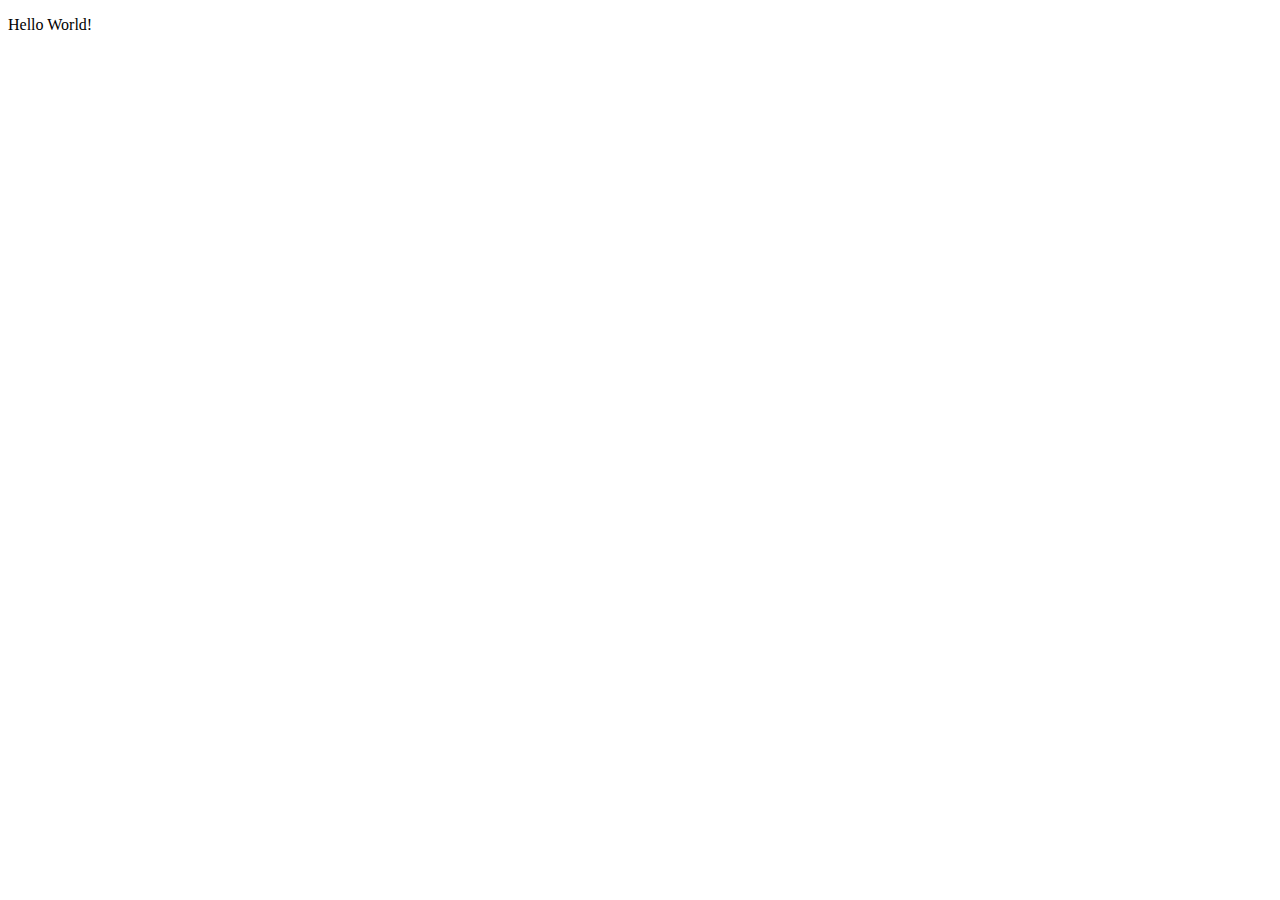
==== index.html @ d3ede8a0 "initial commit" ====
<!DOCTYPE html>
<html lang="en">

<head>
  <meta charset="UTF-8">
  <title>Fork Me! FCC: Test Suite Template</title>
  <link rel="stylesheet" href="css/style.css">
</head>

<body>

  <p>Hello World!</p>
  <script src="https://cdn.freecodecamp.org/testable-projects-fcc/v1/bundle.js"></script>

  <!--

    Hello Camper!

    For now, the test suite only works in Chrome!
    Please read the README below in the JS Editor before beginning.
    Feel free to delete this message once you have read it.
    Good luck and Happy Coding!

    - The freeCodeCamp Team

    -->
  <script src="js/index.js"></script>
</body>

</html>
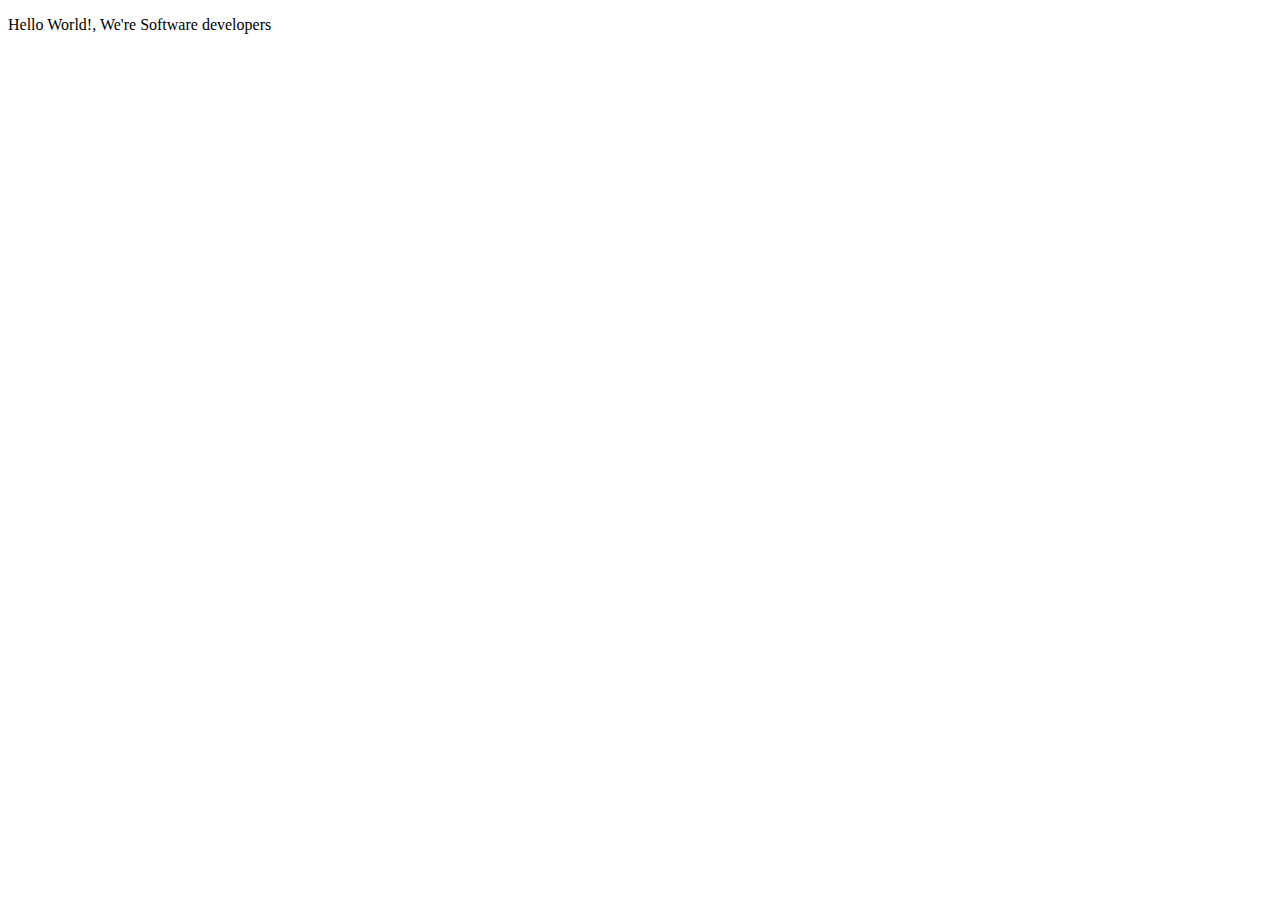
==== commit 7f8b0278: "Added software developers text" ====
--- a/index.html
+++ b/index.html
@@ -9,7 +9,7 @@
 
 <body>
 
-  <p>Hello World!</p>
+  <p>Hello World!, We're Software developers</p>
   <script src="https://cdn.freecodecamp.org/testable-projects-fcc/v1/bundle.js"></script>
 
   <!--
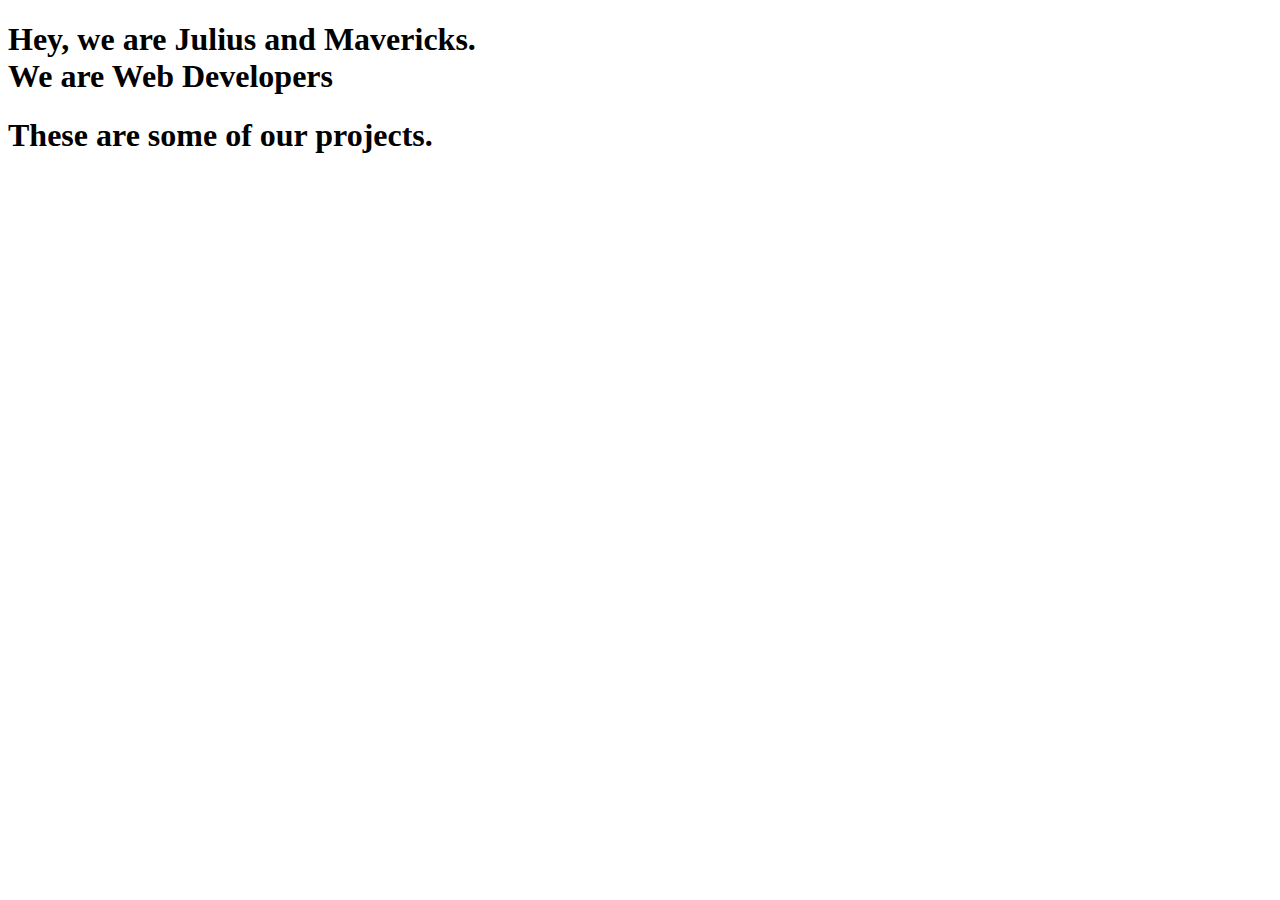
==== commit 2b2772d4: "added userstory1to3" ====
--- a/index.html
+++ b/index.html
@@ -8,8 +8,14 @@
 </head>
 
 <body>
+  <main id="welcome-section">
+    <h1><strong>Hey, we are Julius and Mavericks.<br>
+    We are Web Developers</strong></h1>
+  </main>
 
-  <p>Hello World!, We're Software developers</p>
+  <section id="projects">
+    <h1 id="project-title">These are some of our projects.</h1>
+  </section>
   <script src="https://cdn.freecodecamp.org/testable-projects-fcc/v1/bundle.js"></script>
 
   <!--
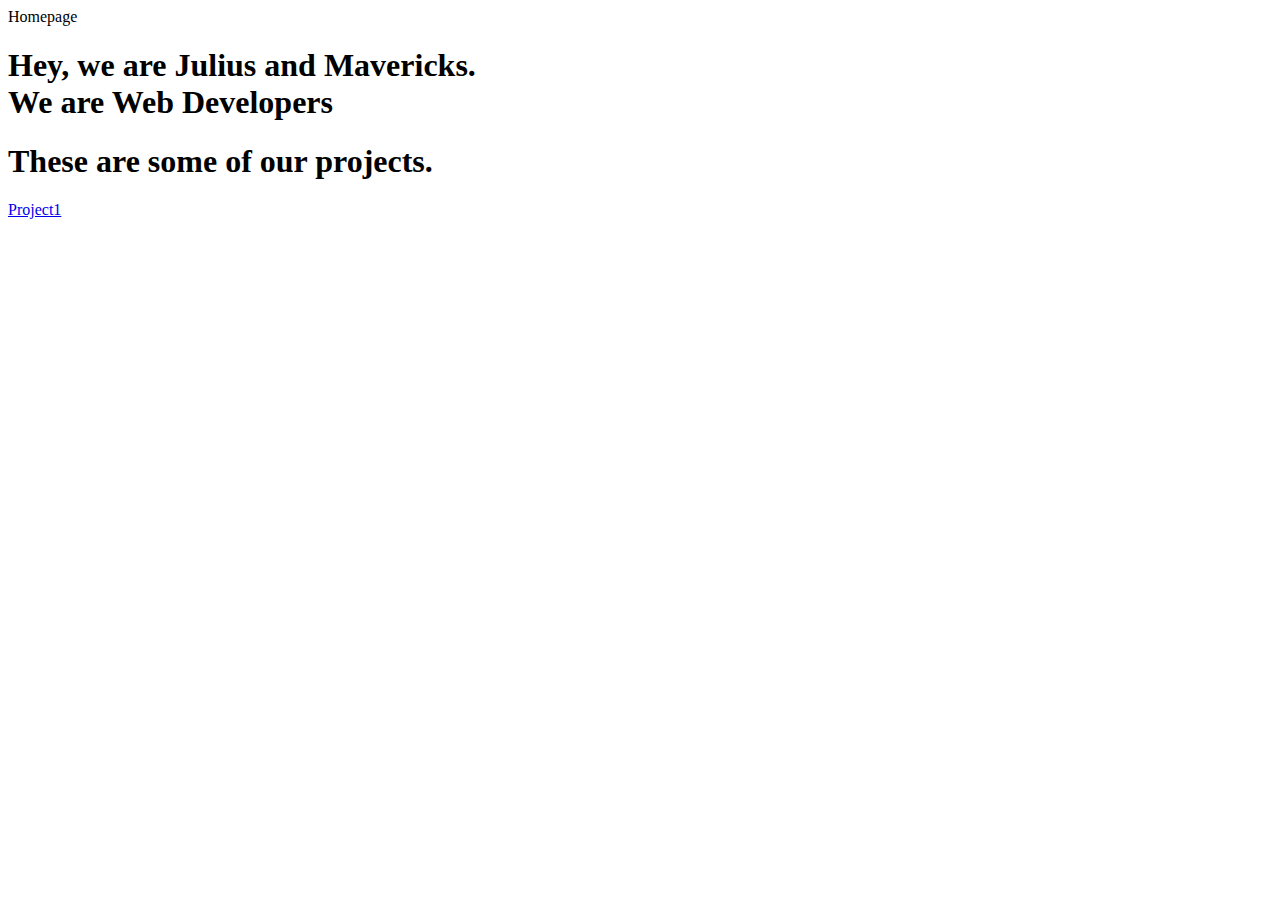
==== commit 1aa6f95a: "added project links and navbar" ====
--- a/index.html
+++ b/index.html
@@ -8,6 +8,7 @@
 </head>
 
 <body>
+  <nav id="navbar">Homepage</nav>
   <main id="welcome-section">
     <h1><strong>Hey, we are Julius and Mavericks.<br>
     We are Web Developers</strong></h1>
@@ -15,6 +16,7 @@
 
   <section id="projects">
     <h1 id="project-title">These are some of our projects.</h1>
+    <a href="./projects/project1.html">Project1</a>
   </section>
   <script src="https://cdn.freecodecamp.org/testable-projects-fcc/v1/bundle.js"></script>
 
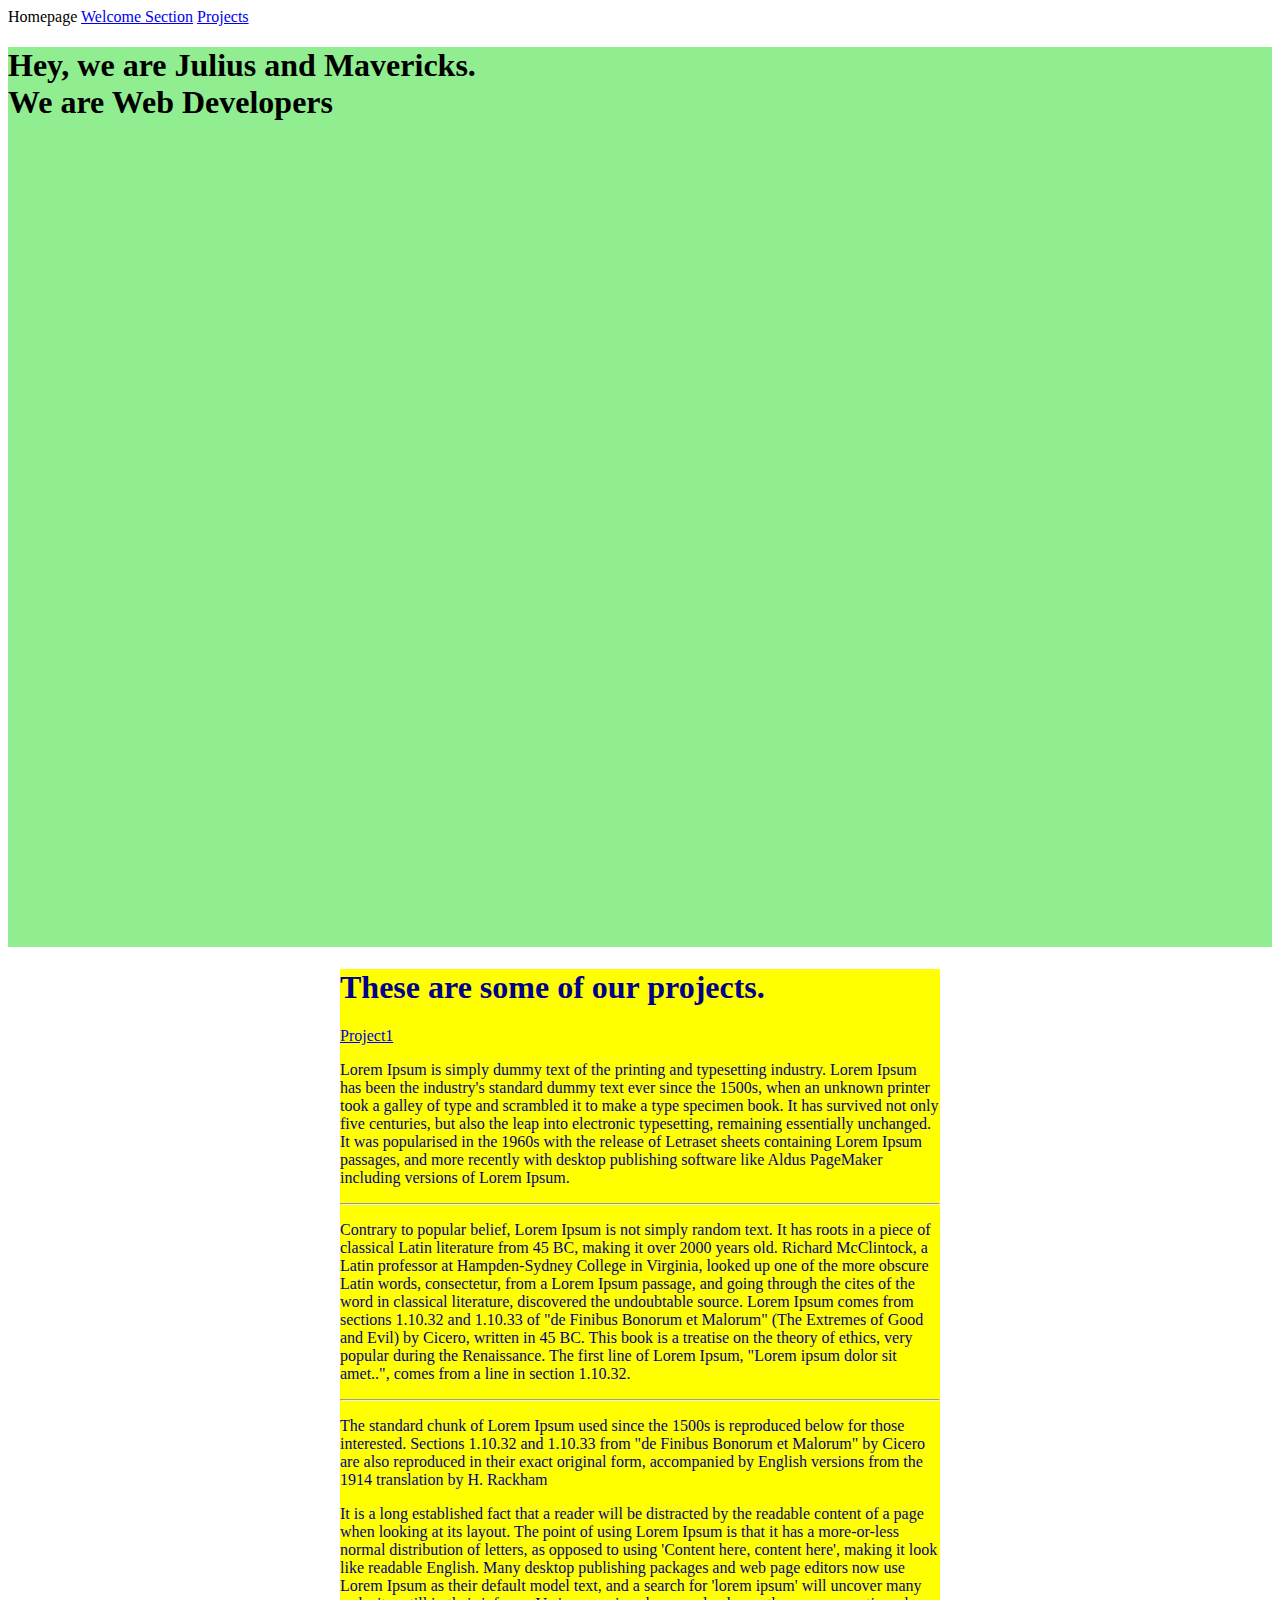
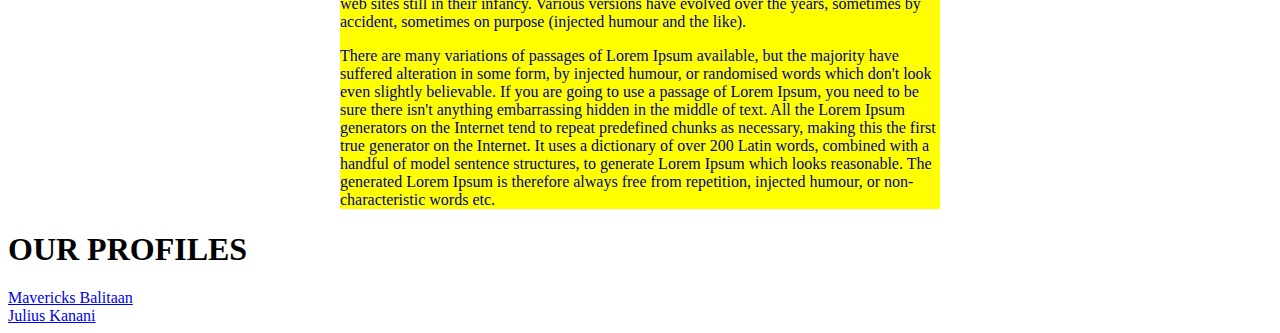
==== commit 747fd733: "added some styling and userstories" ====
--- a/index.html
+++ b/index.html
@@ -3,22 +3,92 @@
 
 <head>
   <meta charset="UTF-8">
-  <title>Fork Me! FCC: Test Suite Template</title>
+  <title>Julius - Mavericks Personal Portfolio</title>
   <link rel="stylesheet" href="css/style.css">
 </head>
 
 <body>
-  <nav id="navbar">Homepage</nav>
+  <nav id="navbar">Homepage
+    <a href="#welcome-section">Welcome Section</a>
+    <a href="#projects">Projects</a>
+  </nav>
   <main id="welcome-section">
     <h1><strong>Hey, we are Julius and Mavericks.<br>
-    We are Web Developers</strong></h1>
+        We are Web Developers</strong></h1>
   </main>
 
-  <section id="projects">
-    <h1 id="project-title">These are some of our projects.</h1>
-    <a href="./projects/project1.html">Project1</a>
+  <div class="container">
+    <section id="projects">
+      <h1 class="project-tile">These are some of our projects.</h1>
+      <a href="./projects/project1.html">Project1</a>
+
+      <p>
+        Lorem Ipsum is simply dummy text of the printing and typesetting industry. Lorem Ipsum has been the industry's
+        standard dummy text ever since the 1500s, when an unknown printer took a galley of type and scrambled it to make
+        a
+        type
+        specimen book. It has survived not only five centuries, but also the leap into electronic typesetting, remaining
+        essentially unchanged. It was popularised in the 1960s with the release of Letraset sheets containing Lorem
+        Ipsum
+        passages,
+        and more recently with desktop publishing software like Aldus PageMaker including versions of Lorem Ipsum.
+      </p>
+
+      <hr>
+      <p>
+        Contrary to popular belief, Lorem Ipsum is not simply random text. It has roots in a piece of classical Latin
+        literature from 45 BC, making it over 2000 years old. Richard McClintock, a Latin professor at Hampden-Sydney
+        College in
+        Virginia, looked up one of the more obscure Latin words, consectetur, from a Lorem Ipsum passage, and going
+        through the
+        cites of the word in classical literature, discovered the undoubtable source. Lorem Ipsum comes from sections
+        1.10.32 and
+        1.10.33 of "de Finibus Bonorum et Malorum" (The Extremes of Good and Evil) by Cicero, written in 45 BC. This
+        book
+        is a
+        treatise on the theory of ethics, very popular during the Renaissance. The first line of Lorem Ipsum, "Lorem
+        ipsum
+        dolor
+        sit amet..", comes from a line in section 1.10.32.
+      </p>
+
+      <hr>
+      <p>
+        The standard chunk of Lorem Ipsum used since the 1500s is reproduced below for those interested. Sections
+        1.10.32
+        and 1.10.33 from "de Finibus Bonorum et Malorum" by Cicero are also reproduced in their exact original form,
+        accompanied by English versions from the 1914 translation by H. Rackham
+      </p>
+
+      <p>
+        It is a long established fact that a reader will be distracted by the readable content of a page when looking at
+        its layout. The point of using Lorem Ipsum is that it has a more-or-less normal distribution of letters, as opposed
+        to using 'Content here, content here', making it look like readable English. Many desktop publishing packages and web
+        page editors now use Lorem Ipsum as their default model text, and a search for 'lorem ipsum' will uncover many web
+        sites still in their infancy. Various versions have evolved over the years, sometimes by accident, sometimes on
+        purpose (injected humour and the like).
+      </p>
+
+      <p>
+        There are many variations of passages of Lorem Ipsum available, but the majority have suffered alteration in some form,
+        by injected humour, or randomised words which don't look even slightly believable. If you are going to use a passage of
+        Lorem Ipsum, you need to be sure there isn't anything embarrassing hidden in the middle of text. All the Lorem Ipsum
+        generators on the Internet tend to repeat predefined chunks as necessary, making this the first true generator on the
+        Internet. It uses a dictionary of over 200 Latin words, combined with a handful of model sentence structures, to
+        generate Lorem Ipsum which looks reasonable. The generated Lorem Ipsum is therefore always free from repetition,
+        injected humour, or non-characteristic words etc.
+      </p>
+    </section>
+
+  </div>
+  <script src="https://cdn.freecodecamp.org/testable-projects-fcc/v1/bundle.js"></script>
+
+  <section id="ourprofiles">
+    <h1><strong>OUR PROFILES</strong></h1>
+    <a id="profile-link" href="https://github.com/mavericks-db" target="_blank"> Mavericks Balitaan</a>
+    <br>
+    <a id="profile-link2" href="https://github.com/julius-kanani" target="_blank"> Julius Kanani</a>
   </section>
-  <script src="https://cdn.freecodecamp.org/testable-projects-fcc/v1/bundle.js"></script>
 
   <!--
 
--- a/css/style.css
+++ b/css/style.css
@@ -0,0 +1,46 @@
+/* body {
+    margin: 0 auto;
+    padding: 0;
+} */
+
+.navbar {
+    background-color: gray;
+    color: white;
+    position: top;
+    top: 0;
+}
+
+#welcome-section {
+    height: 100vh;
+}
+/* 
+@media screen (min-width: 500px) {
+        #welcome-section {
+            font-size: 80px;
+            color: aqua;
+        }
+    } */
+
+@media screen and (max-width: 480px) {
+  html {
+    font-size: 60%;
+  }
+}
+
+@media screen and (min-width: 480px) {
+  #welcome-section {
+    background-color: lightgreen;
+  }
+}
+
+.container {
+    background-color: yellow;
+    width: 600px;
+    margin: 0 auto;
+    color: darkblue;
+}
+
+.projects {
+    color: antiquewhite;
+    font-family: 'Times New Roman', Times, serif;
+}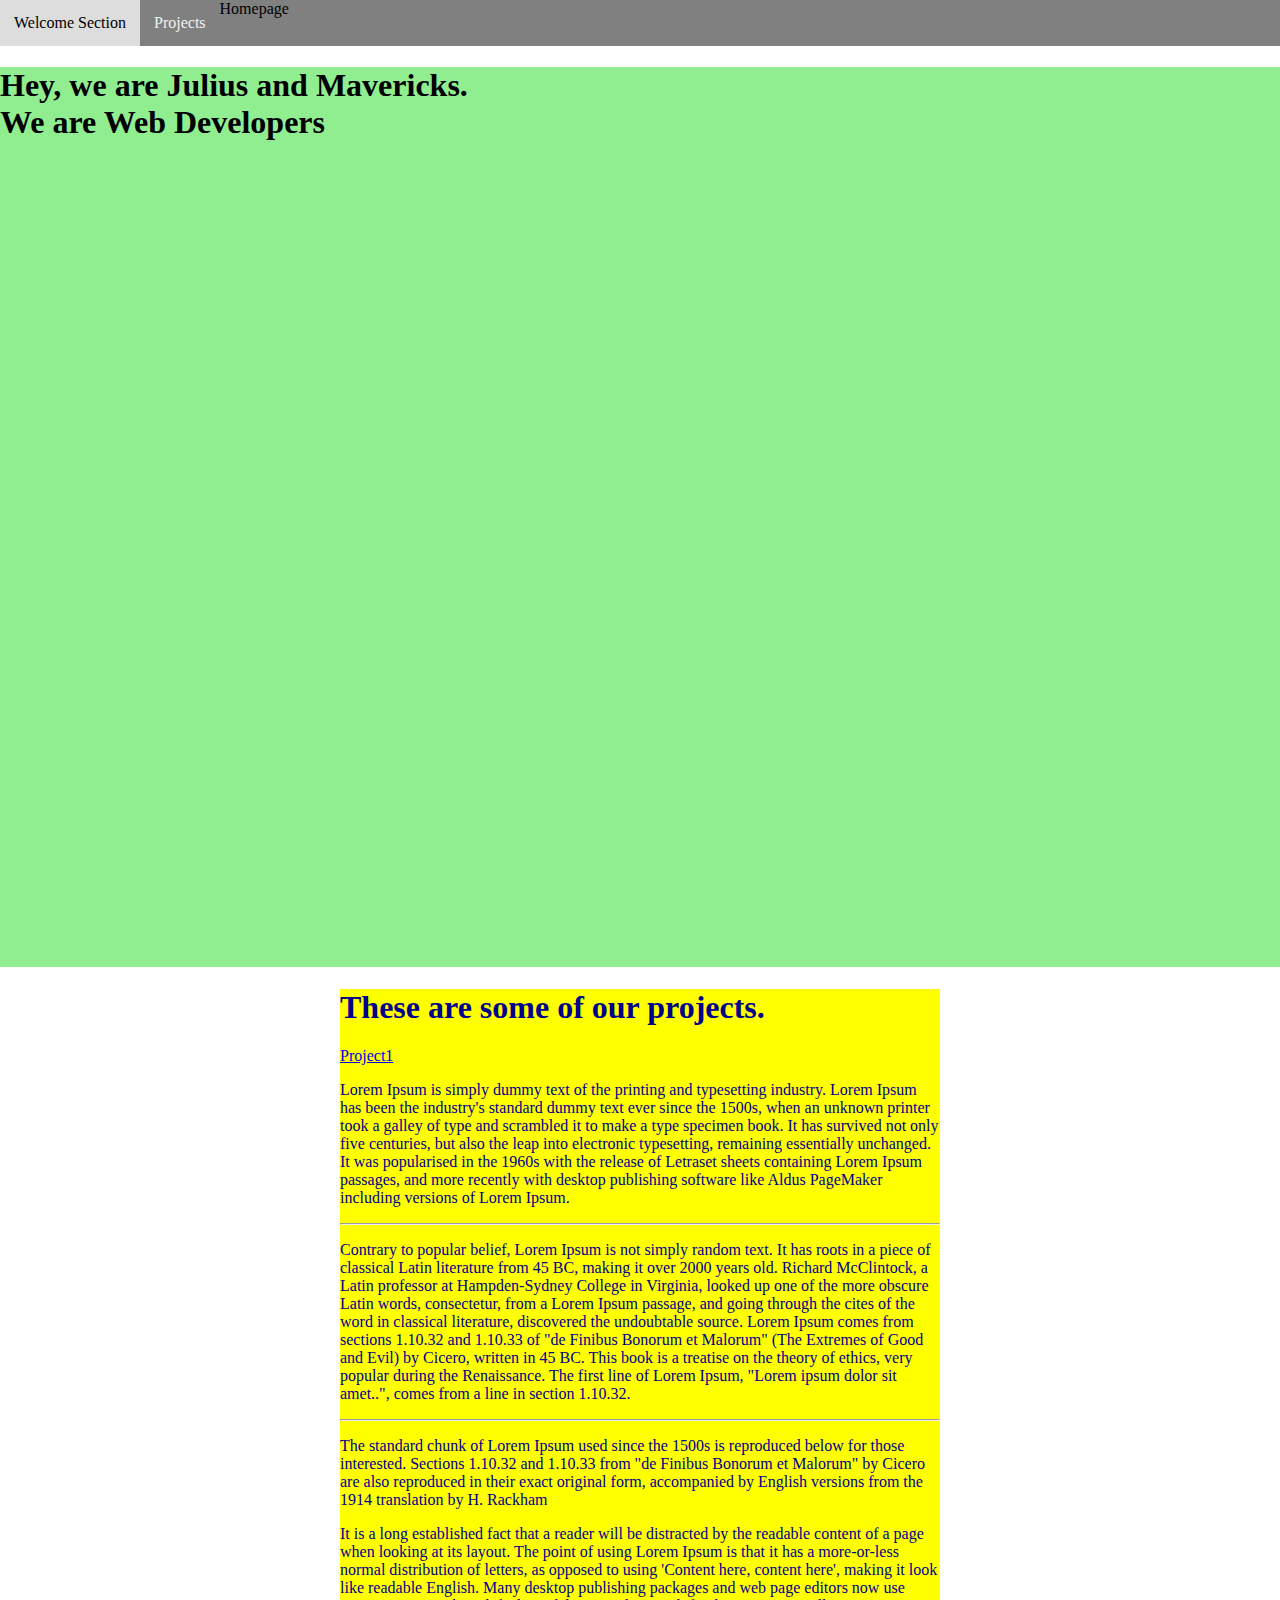
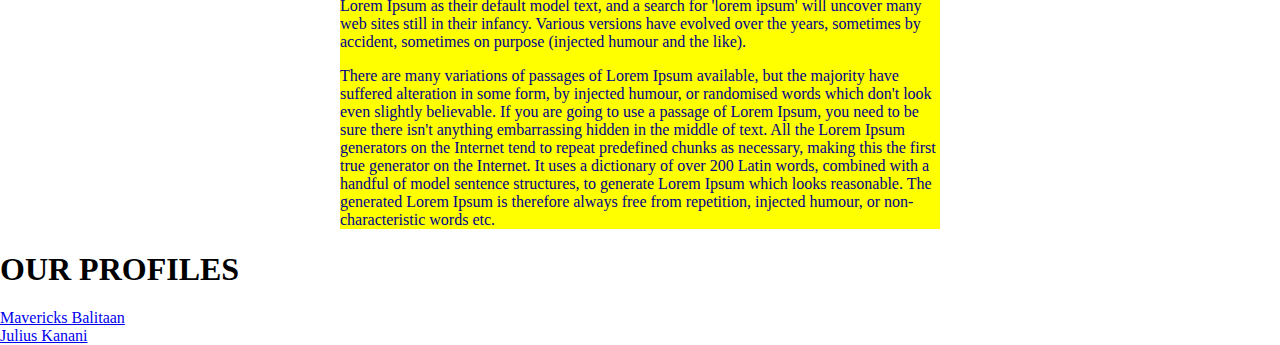
==== commit a6b3aa17: "Sticky navbar" ====
--- a/index.html
+++ b/index.html
@@ -103,6 +103,20 @@
 
     -->
   <script src="js/index.js"></script>
+  <script>
+    window.onscroll = function() {myFunction()};
+    
+    var navbar = document.getElementById("navbar");
+    var sticky = navbar.offsetTop;
+    
+    function myFunction() {
+      if (window.pageYOffset >= sticky) {
+        navbar.classList.add("sticky")
+      } else {
+        navbar.classList.remove("sticky");
+      }
+    }
+    </script>
 </body>
 
 </html>--- a/css/style.css
+++ b/css/style.css
@@ -1,13 +1,44 @@
-/* body {
+ body {
     margin: 0 auto;
     padding: 0;
-} */
+} 
 
-.navbar {
+#navbar {
     background-color: gray;
-    color: white;
-    position: top;
-    top: 0;
+    overflow: hidden;
+}
+
+/* Navbar links */
+#navbar a {
+  float: left;
+  display: block;
+  color: #f2f2f2;
+  text-align: center;
+  padding: 14px;
+  text-decoration: none;
+}
+
+#navbar a:hover {
+  background-color: #ddd;
+  color: black;
+}
+
+#navbar a.active {
+  background-color: #04AA6D;
+  color: white;
+}
+
+.content {
+  padding: 16px;
+}
+
+.sticky {
+  position: fixed;
+  top: 0;
+  width: 100%;
+}
+.sticky + .content {
+  padding-top: 60px;
 }
 
 #welcome-section {
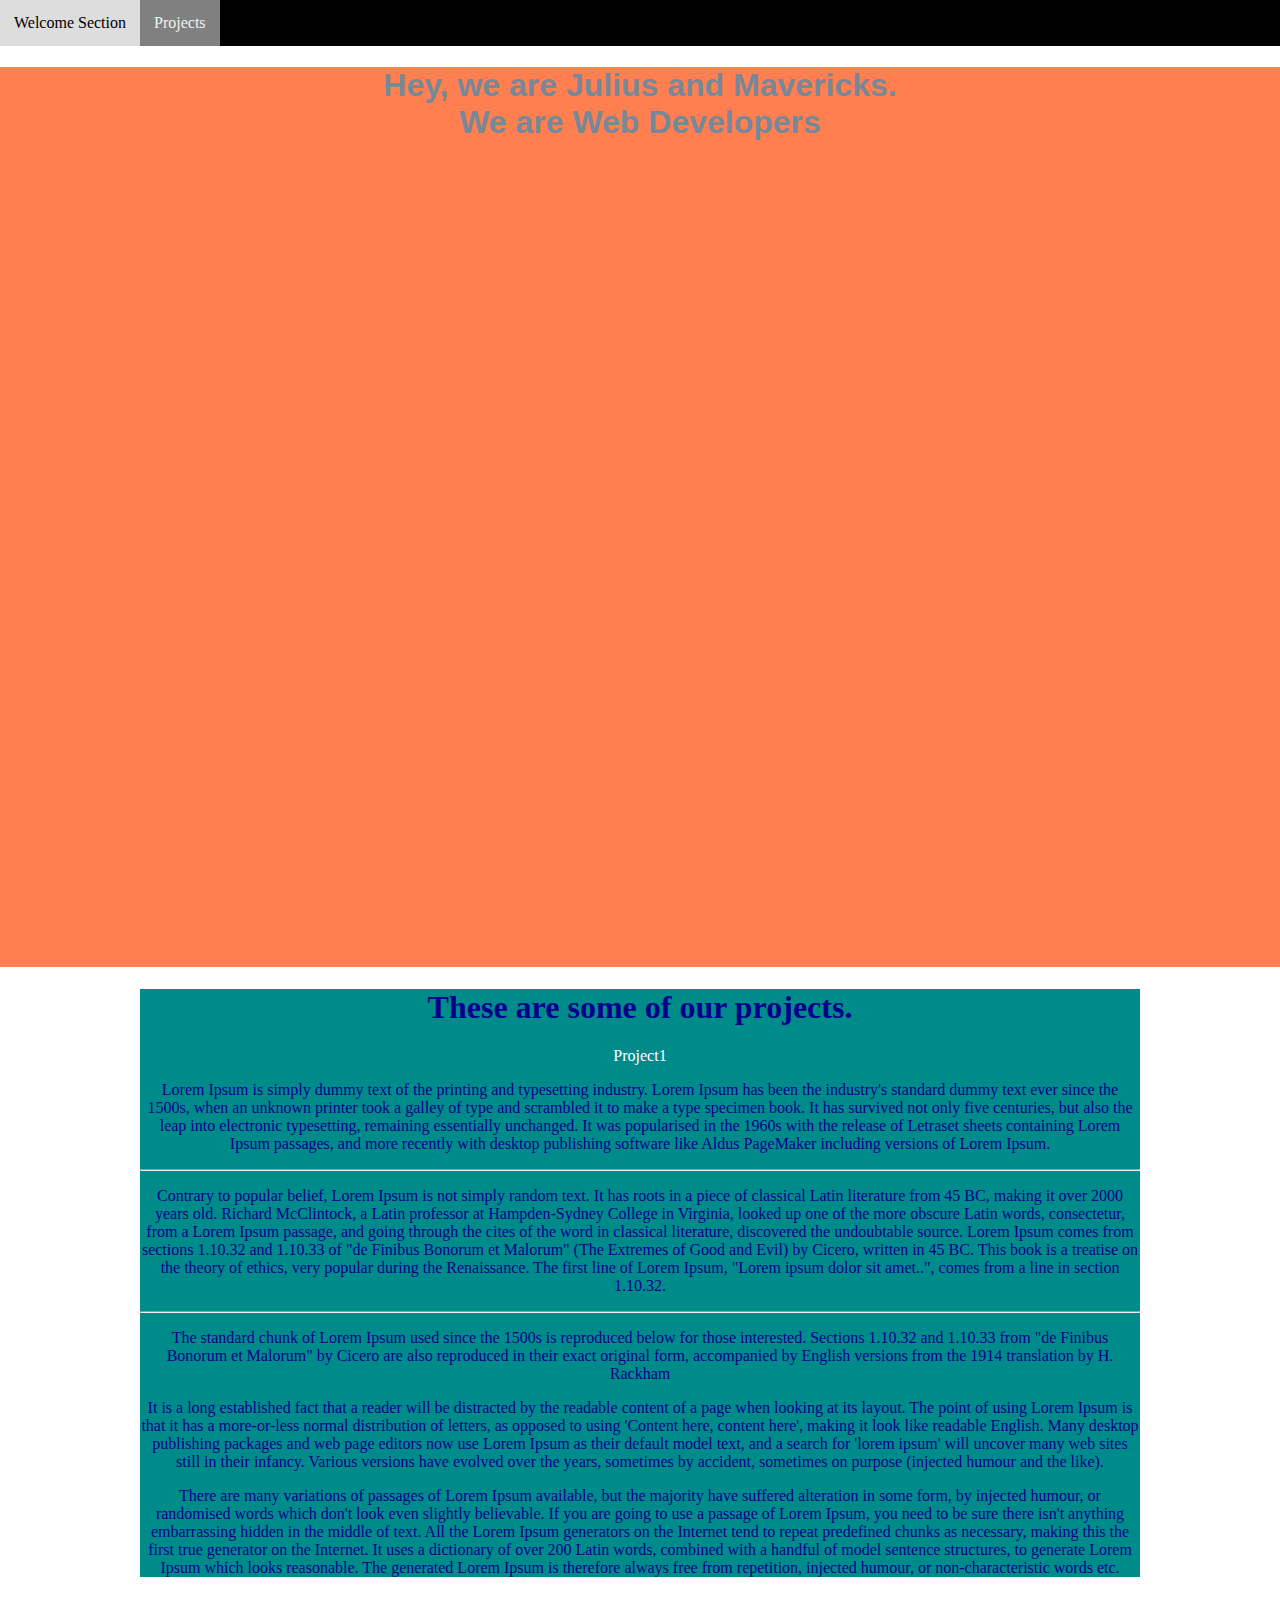
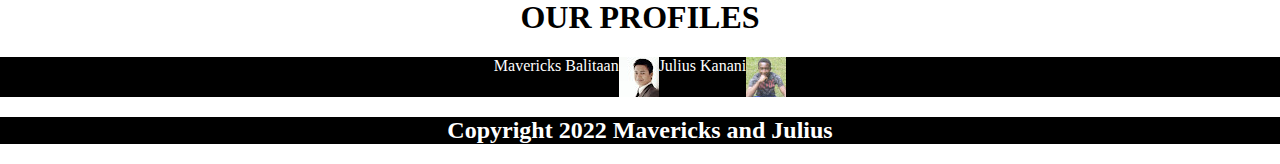
==== commit 47dc29c9: "final commit" ====
--- a/index.html
+++ b/index.html
@@ -8,10 +8,12 @@
 </head>
 
 <body>
-  <nav id="navbar">Homepage
-    <a href="#welcome-section">Welcome Section</a>
-    <a href="#projects">Projects</a>
-  </nav>
+  <div class="header">
+    <nav id="navbar">
+      <a href="#welcome-section">Welcome Section</a>
+      <a href="#projects">Projects</a>
+    </nav>
+  </div>
   <main id="welcome-section">
     <h1><strong>Hey, we are Julius and Mavericks.<br>
         We are Web Developers</strong></h1>
@@ -21,6 +23,8 @@
     <section id="projects">
       <h1 class="project-tile">These are some of our projects.</h1>
       <a href="./projects/project1.html">Project1</a>
+
+
 
       <p>
         Lorem Ipsum is simply dummy text of the printing and typesetting industry. Lorem Ipsum has been the industry's
@@ -62,18 +66,25 @@
 
       <p>
         It is a long established fact that a reader will be distracted by the readable content of a page when looking at
-        its layout. The point of using Lorem Ipsum is that it has a more-or-less normal distribution of letters, as opposed
-        to using 'Content here, content here', making it look like readable English. Many desktop publishing packages and web
-        page editors now use Lorem Ipsum as their default model text, and a search for 'lorem ipsum' will uncover many web
+        its layout. The point of using Lorem Ipsum is that it has a more-or-less normal distribution of letters, as
+        opposed
+        to using 'Content here, content here', making it look like readable English. Many desktop publishing packages
+        and web
+        page editors now use Lorem Ipsum as their default model text, and a search for 'lorem ipsum' will uncover many
+        web
         sites still in their infancy. Various versions have evolved over the years, sometimes by accident, sometimes on
         purpose (injected humour and the like).
       </p>
 
       <p>
-        There are many variations of passages of Lorem Ipsum available, but the majority have suffered alteration in some form,
-        by injected humour, or randomised words which don't look even slightly believable. If you are going to use a passage of
-        Lorem Ipsum, you need to be sure there isn't anything embarrassing hidden in the middle of text. All the Lorem Ipsum
-        generators on the Internet tend to repeat predefined chunks as necessary, making this the first true generator on the
+        There are many variations of passages of Lorem Ipsum available, but the majority have suffered alteration in
+        some form,
+        by injected humour, or randomised words which don't look even slightly believable. If you are going to use a
+        passage of
+        Lorem Ipsum, you need to be sure there isn't anything embarrassing hidden in the middle of text. All the Lorem
+        Ipsum
+        generators on the Internet tend to repeat predefined chunks as necessary, making this the first true generator
+        on the
         Internet. It uses a dictionary of over 200 Latin words, combined with a handful of model sentence structures, to
         generate Lorem Ipsum which looks reasonable. The generated Lorem Ipsum is therefore always free from repetition,
         injected humour, or non-characteristic words etc.
@@ -83,12 +94,24 @@
   </div>
   <script src="https://cdn.freecodecamp.org/testable-projects-fcc/v1/bundle.js"></script>
 
+  <div class="ourprof">
+    <h1><strong>OUR PROFILES</strong></h1>
+  </div>
   <section id="ourprofiles">
-    <h1><strong>OUR PROFILES</strong></h1>
+
     <a id="profile-link" href="https://github.com/mavericks-db" target="_blank"> Mavericks Balitaan</a>
     <br>
+    <image src="./mavericks.jpeg"></image>
+    <br>
+
     <a id="profile-link2" href="https://github.com/julius-kanani" target="_blank"> Julius Kanani</a>
+    <br>
+    <image src="./julius.jpeg"></image>
   </section>
+
+  <div class="footer">
+    <h2>Copyright 2022 Mavericks and Julius</h2>
+  </div>
 
   <!--
 
@@ -104,11 +127,11 @@
     -->
   <script src="js/index.js"></script>
   <script>
-    window.onscroll = function() {myFunction()};
-    
+    window.onscroll = function () { myFunction() };
+
     var navbar = document.getElementById("navbar");
     var sticky = navbar.offsetTop;
-    
+
     function myFunction() {
       if (window.pageYOffset >= sticky) {
         navbar.classList.add("sticky")
@@ -116,7 +139,7 @@
         navbar.classList.remove("sticky");
       }
     }
-    </script>
+  </script>
 </body>
 
 </html>--- a/css/style.css
+++ b/css/style.css
@@ -1,7 +1,16 @@
- body {
+body {
     margin: 0 auto;
     padding: 0;
+    background-color: white;
 } 
+
+.header {
+    background-color: black;
+    color: white;
+    display: flex;
+    justify-content: space-between;
+    align-items: center;
+}
 
 #navbar {
     background-color: gray;
@@ -42,36 +51,69 @@
 }
 
 #welcome-section {
+    background-color: coral;
+    font-family: Arial, Helvetica, sans-serif;
+    color: lightslategray;
     height: 100vh;
+    display: block;
+    margin: 0 auto;
+    padding: 0;
+    text-align: center;
+    justify-content: center;
 }
-/* 
-@media screen (min-width: 500px) {
-        #welcome-section {
-            font-size: 80px;
-            color: aqua;
-        }
-    } */
 
-@media screen and (max-width: 480px) {
+@media (max-width: 50em) {
   html {
     font-size: 60%;
   }
 }
 
-@media screen and (min-width: 480px) {
+/* @media screen and (min-width: 480px) {
   #welcome-section {
     background-color: lightgreen;
   }
-}
+} */
 
 .container {
-    background-color: yellow;
-    width: 600px;
+    background-color: darkcyan;
     margin: 0 auto;
     color: darkblue;
+    border: 0;
+    text-align: center;
+    width: 1000px;
+
 }
 
 .projects {
     color: antiquewhite;
     font-family: 'Times New Roman', Times, serif;
+}
+
+.ourprof {
+    display: block;
+    text-align: center;
+}
+#ourprofiles {
+    display: flex;
+    justify-content: center;
+    text-align: center;
+    background-color: black;
+    color: yellow;
+}
+
+a {
+    text-decoration: none;
+    color: white;
+}
+
+.footer {
+    margin: 0 auto;
+    padding: 0;
+    background-color: black;
+    color: white;
+    text-align: center;
+}
+
+image {
+    display: block;
 }